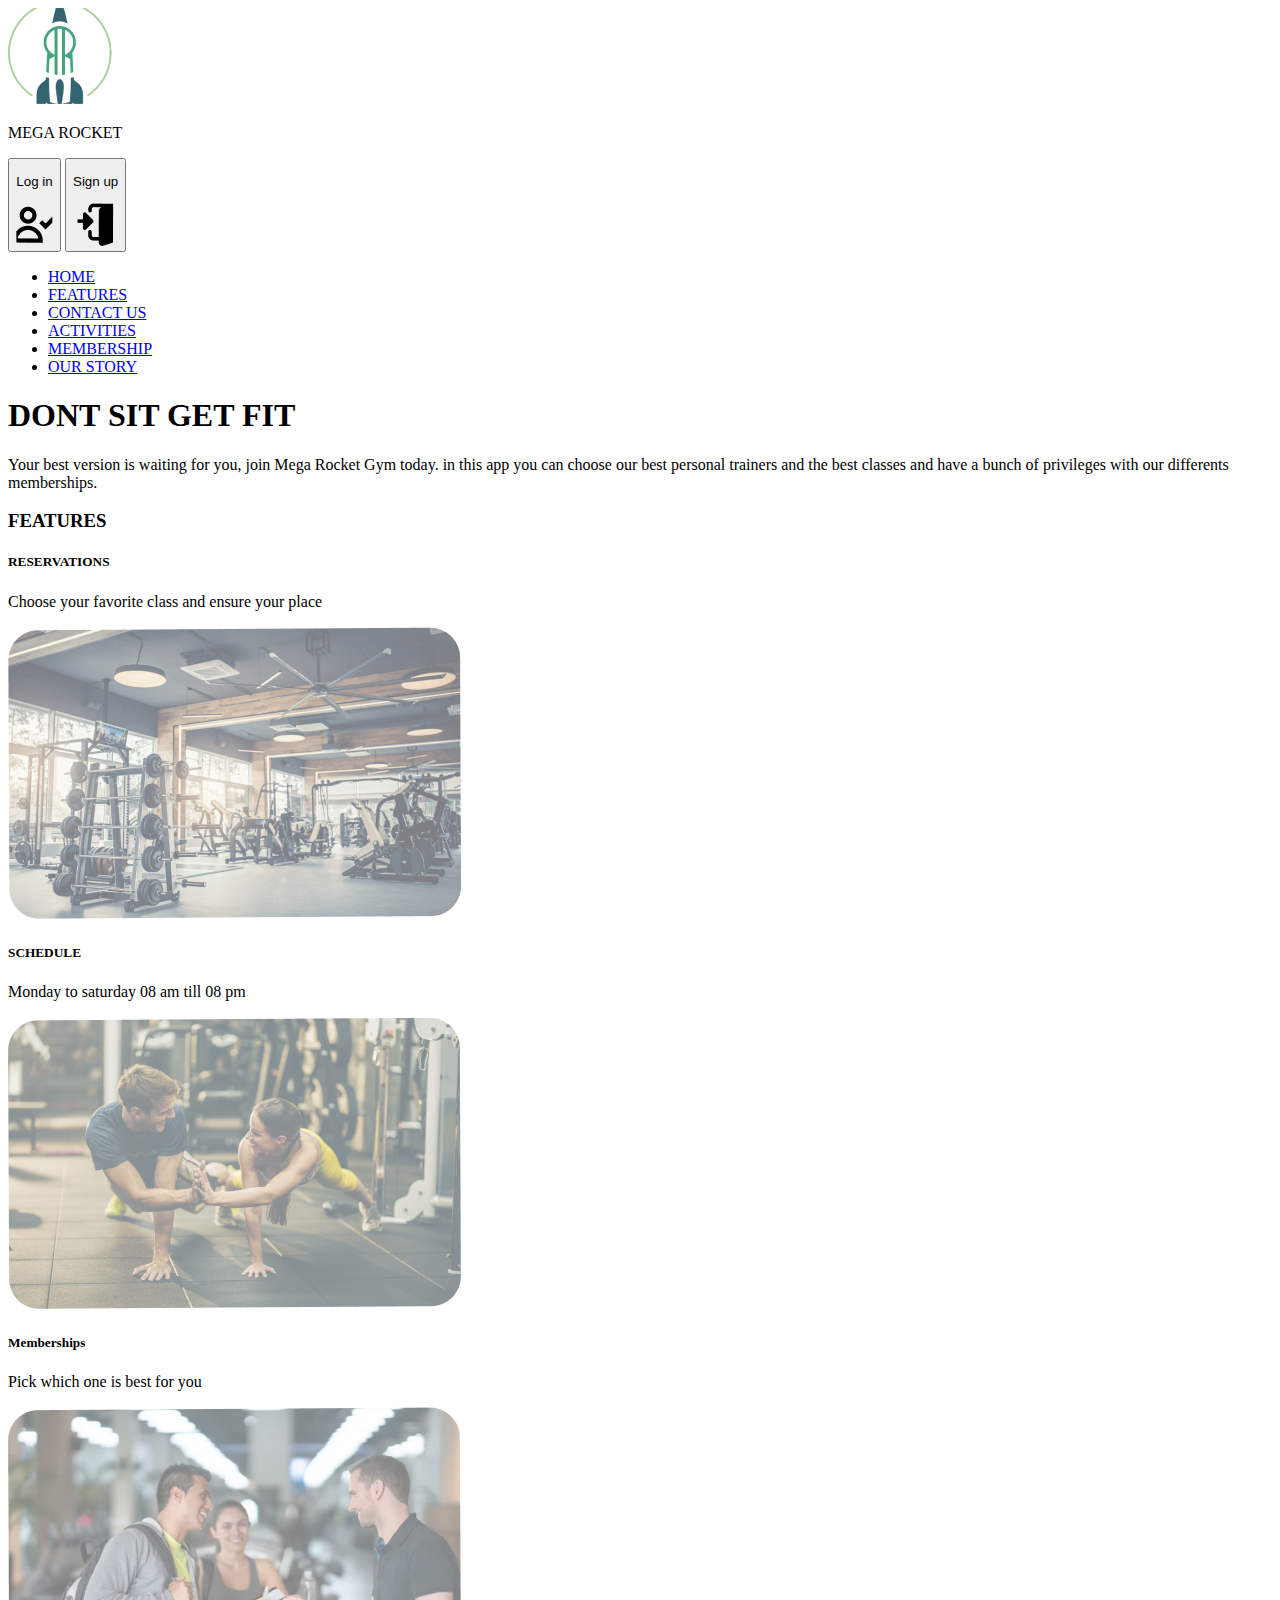
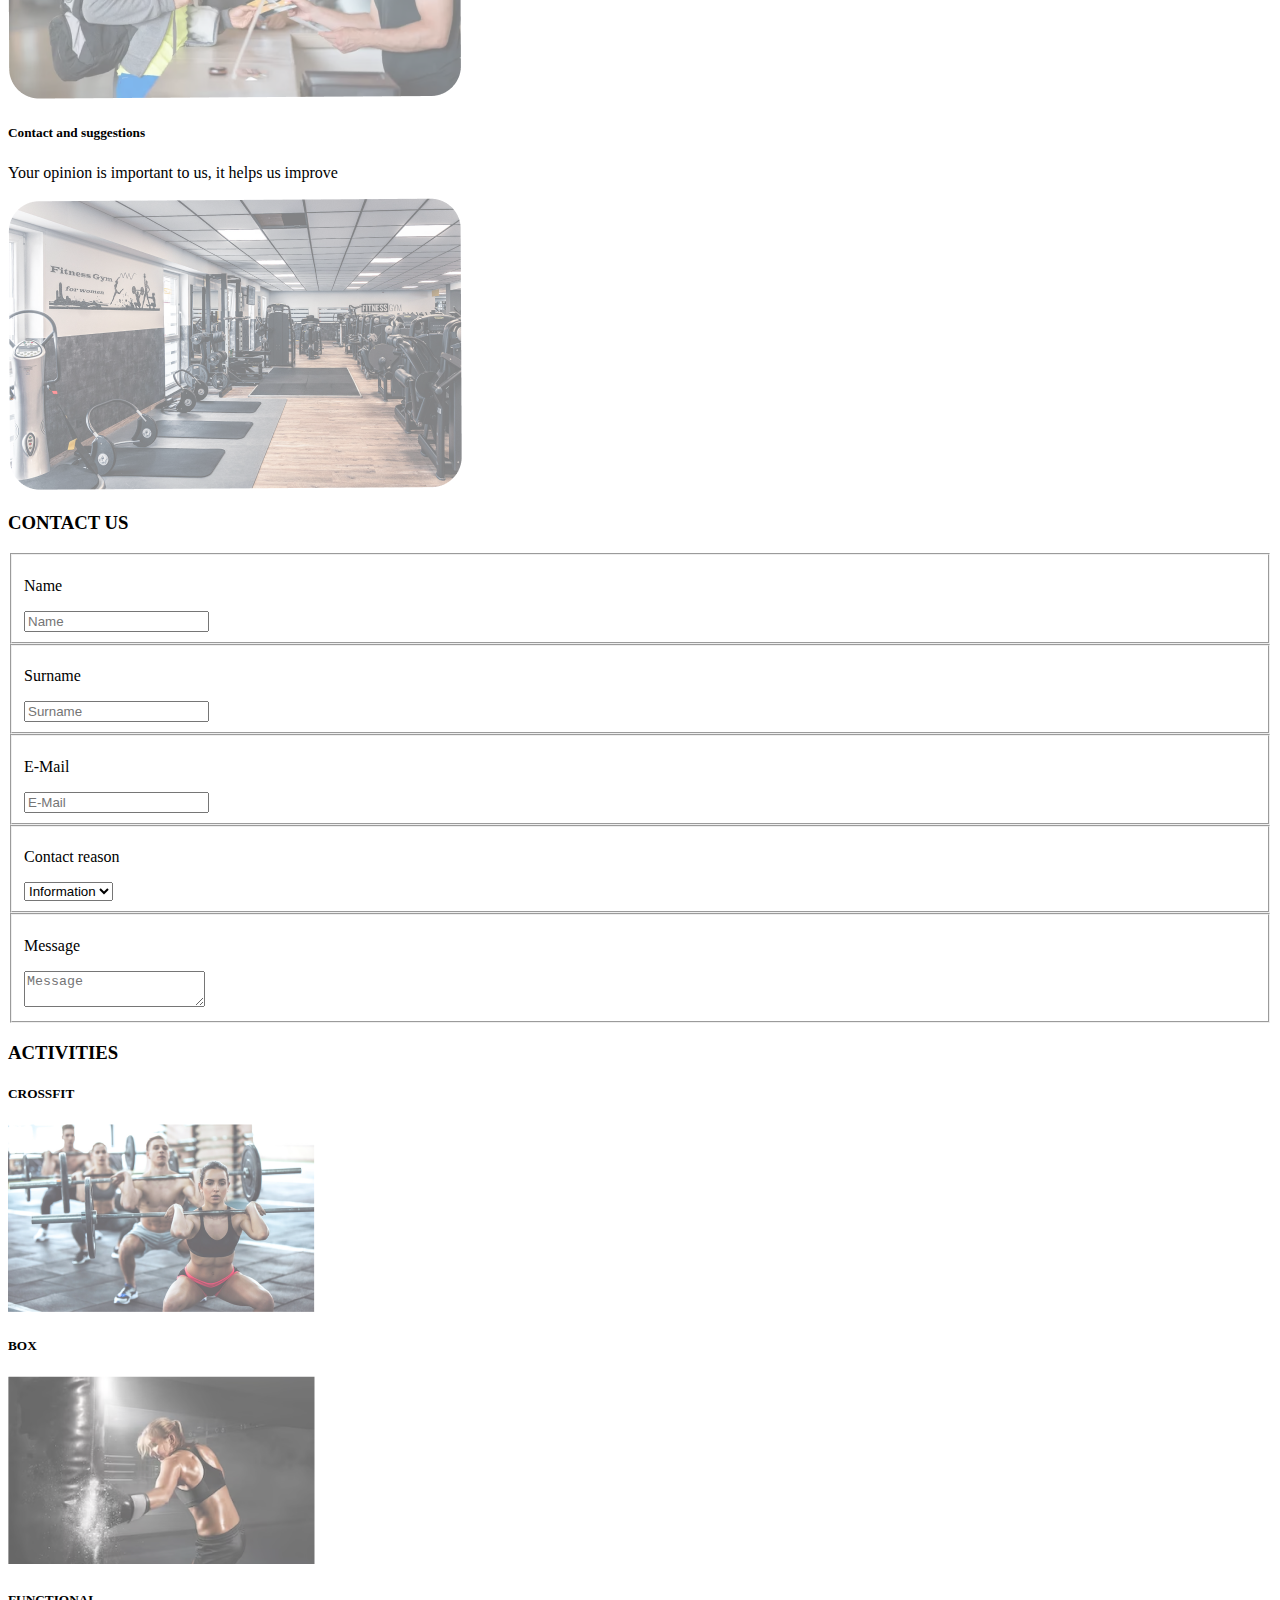
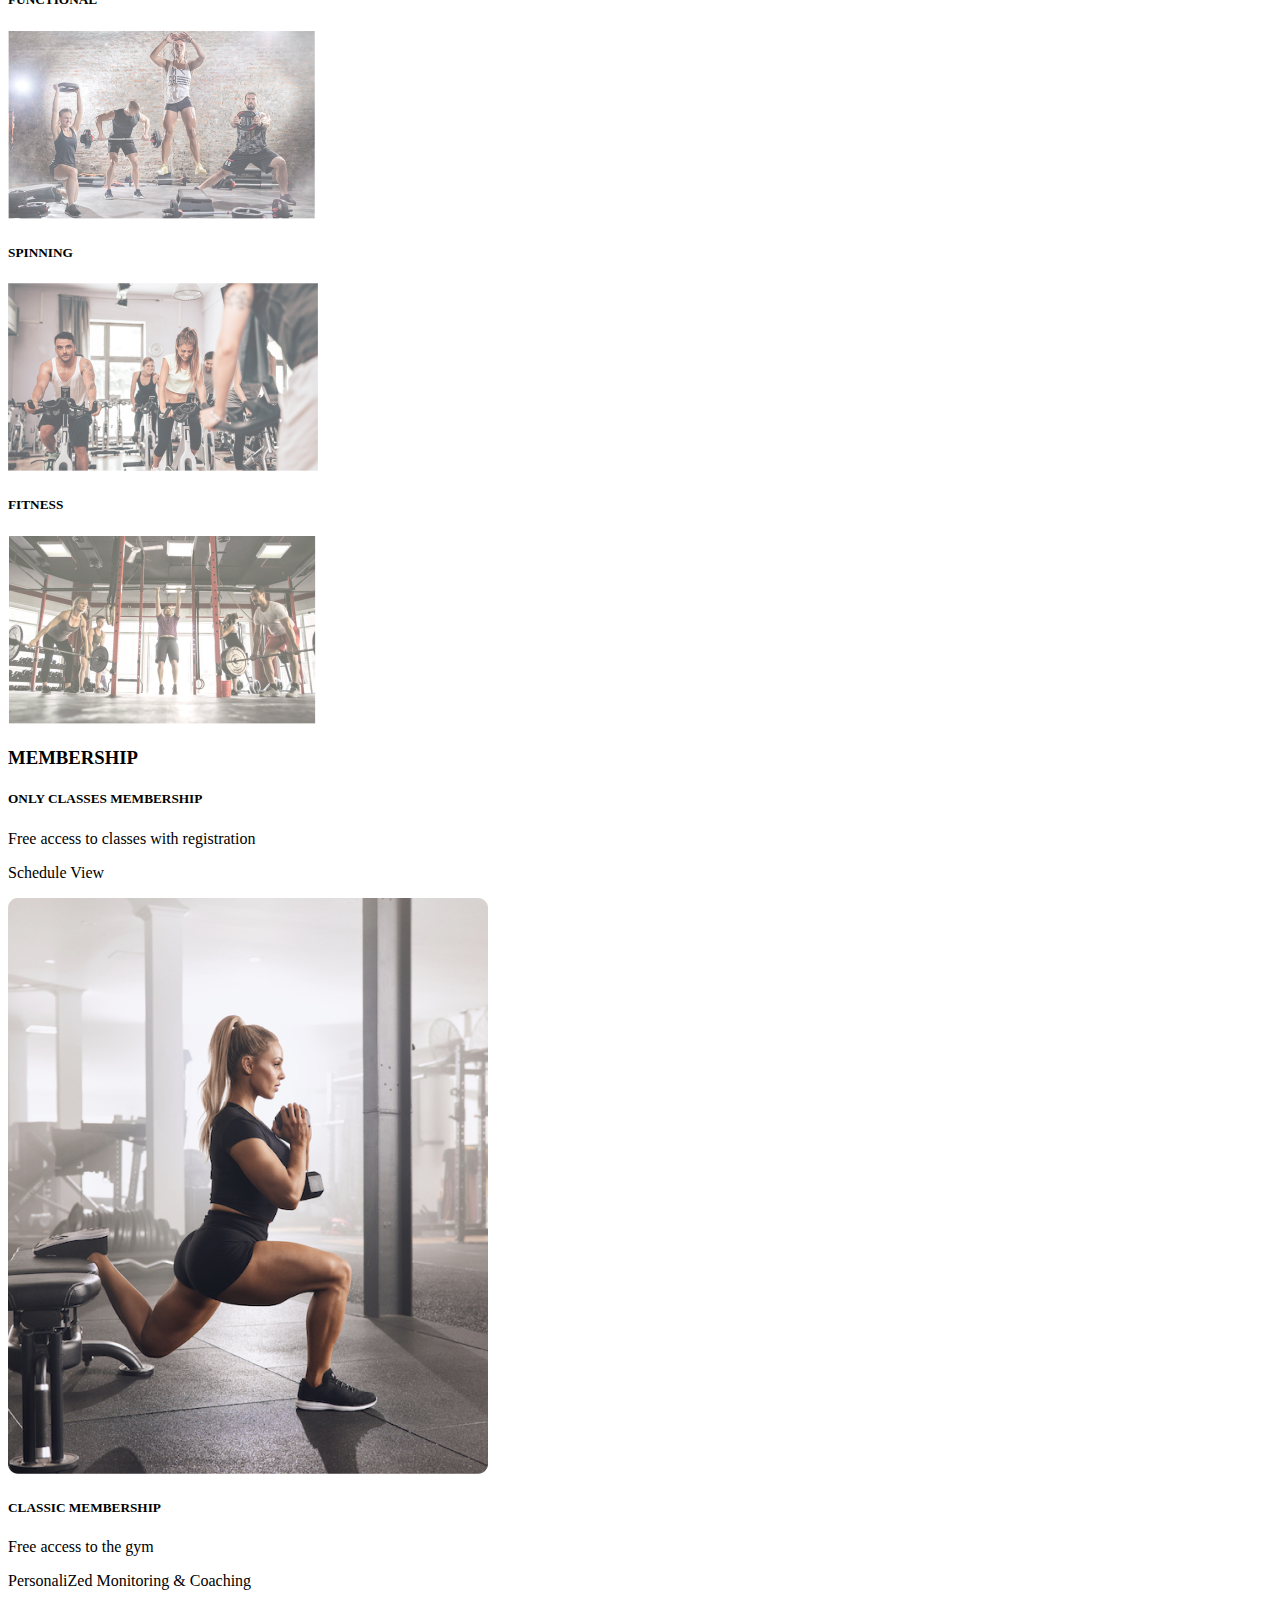
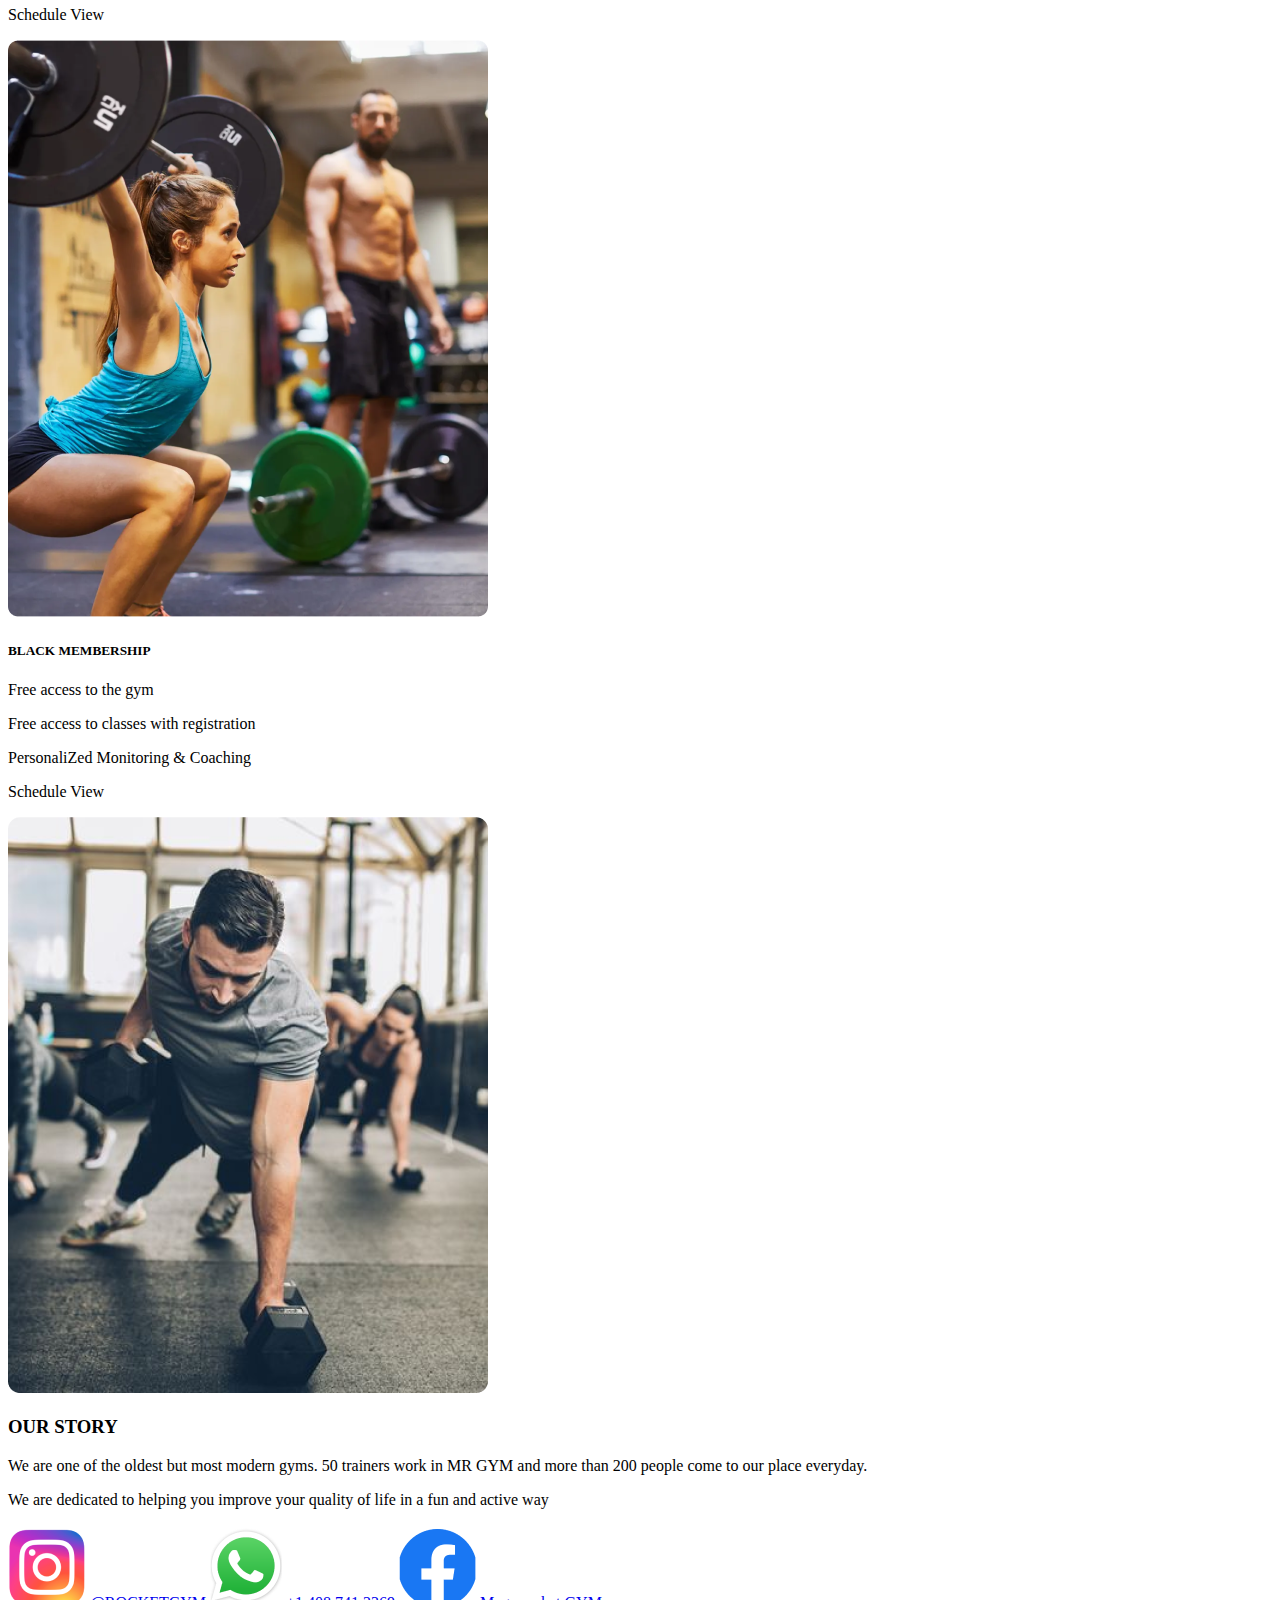
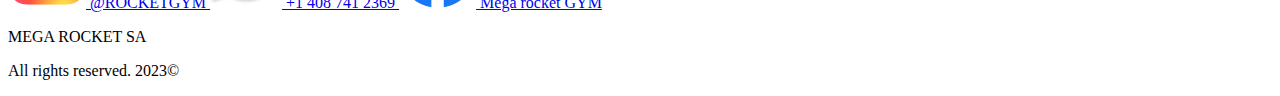
==== Week-02/index.html @ 1434305d "BaSP-M2023-W02: Readme modified" ====
<!DOCTYPE html>
<html lang="en">
<head>
    <link rel="shortcut icon" href="../assets/images/logo.png" />
    <meta charset="UTF-8">
    <meta http-equiv="X-UA-Compatible" content="IE=edge">
    <meta name="viewport" content="width=device-width, initial-scale=1.0">
    <title>MEGA ROCKET GYM</title>
</head>
<body>
    <header>
        <img src="../assets/images/logo.png" alt="Logo Mega Rocket GYM" />
        <p>MEGA ROCKET</p>
        <button>
            <p>Log in</p>
            <img src="../assets/images/user1.png" alt="Login icon" />
        </button>
        <button>
            <p>Sign up</p>
            <img src="../assets/images/signUp.png" alt="Sign up icon" />
        </button>
    </header>
    <nav>
        <ul>
            <li><a href="#Home">HOME</a></li>
            <li><a href="#Features">FEATURES</a></li>
            <li><a href="#ContactUs">CONTACT US</a></li>
            <li><a href="#Activities">ACTIVITIES</a></li>
            <li><a href="#Memberships">MEMBERSHIP</a></li>
            <li><a href="#OurStory">OUR STORY</a></li>
        </ul>
    </nav>
   <main>
        <section id="Home" >
            <h1>DONT SIT GET FIT</h1>
            <p>
                Your best version is waiting for you, join Mega Rocket Gym today.
                in this app you can choose our best personal trainers and the best classes
                and have a bunch of privileges with our differents memberships.
            </p>
        </section>
         <section id="Features" >
            <h3>FEATURES</h3>
            <article>
                <h5>RESERVATIONS</h5>
                <p>Choose your favorite class and ensure your place</p>
                <img src="../assets/images/reservations.png" alt="image gym reservation" />
                <h5>SCHEDULE</h5>
                <p>Monday to saturday 08 am till 08 pm</p>
                <img src="../assets/images/schedule.png" alt="image gym schedule" />
                <h5>Memberships</h5>
                <p>Pick which one is best for you</p>
                <img src="../assets/images/memberships.png" alt="image gym Memberships" />
                <h5>Contact and suggestions</h5>
                <p>Your opinion is important to us, it helps us improve</p>
                <img src="../assets/images/contactSuggestions.png" alt="image gym Contact" />
            </article>
         </section>
         <section id="ContactUs">
            <h3>CONTACT US</h3>
            <form action="#">
                <fieldset>
                    <p>Name</p>
                    <input type="text" placeholder="Name">
                </fieldset>
                <fieldset>
                    <p>Surname</p>
                    <input type="text" placeholder="Surname">
                </fieldset>
                <fieldset>
                    <p>E-Mail</p>
                    <input type="email" placeholder="E-Mail">
                </fieldset>
                <fieldset>
                    <p>Contact reason</p>
                    <select>
                        <option value="information">Information</option>
                        <option value="Questions">Questions</option>
                        <option value="business">Business</option>
                    </select>
                </fieldset>
                <fieldset>
                    <p>Message</p>
                    <textarea placeholder="Message"></textarea>
                </fieldset>
         </section>
         <section id="Activities">
            <h3>ACTIVITIES</h3>
            <h5>CROSSFIT</h5>
            <img src="../assets/images/crossfit.png" alt="image crossfit" />
            <h5>BOX</h5>
            <img src="../assets/images/box.png" alt="image box" />
            <h5>FUNCTIONAL</h5>
            <img src="../assets/images/functional.png" alt="image functional" />
            <h5>SPINNING</h5>
            <img src="../assets/images/spinning.png" alt="image spinning" />
            <h5>FITNESS</h5>
            <img src="../assets/images/fitness.png" alt="image fitness" />
         </section>
         <section id="Memberships">
            <h3>MEMBERSHIP</h3>
            <article>
                <h5>ONLY CLASSES MEMBERSHIP</h5>
                <p>Free access to classes with registration</p>
                <p>Schedule View</p>
                <img src="../assets/images/OnlyClassesMembership.png" alt="image only classes memberships" />
            </article>
            <article>
                <h5>CLASSIC MEMBERSHIP</h5>
                <p>Free access to the gym</p>
                <p>PersonaliZed Monitoring & Coaching</p>
                <p>Schedule View</p>
                <img src="../assets/images/ClassicMembership.png" alt="image classic membership" />
            </article>
            <article>
                <h5>BLACK MEMBERSHIP</h5>
                <p>Free access to the gym</p>
                <p>Free access to classes with registration</p>
                <p>PersonaliZed Monitoring & Coaching</p>
                <p>Schedule View</p>
                <img src="../assets/images/BlackMembership.png" alt="image Black Membership" />
            </article>
         </section>
         <section id="OurStory">
            <h3>OUR STORY</h3>
            <p>
                We are one of the oldest but most modern gyms. 50 trainers work 
                in MR GYM and more than 200 people come to our place everyday.
            </p>
            <p> 
                We are dedicated to helping you improve your quality of life in 
                a fun and active way
            </p>
         </section>
   </main>
    <footer>
        <a href="https://www.instagram.com">
            <img src="../assets/images/instagram.png" alt="logo Instagram" />
            @ROCKETGYM
        </a>
        <a href="https://www.instagram.com">
            <img src="../assets/images/wpp.png" alt="logo Whatsapp" />
            +1 408 741 2369
        </a>
        <a href="https://www.instagram.com">
            <img src="../assets/images/facebook.png" alt="logo Facebook" />
            Mega rocket GYM
        </a>
        <p>MEGA ROCKET SA</p>
        <p>All rights reserved. 2023©</p>
    </footer>
</body>
</html>
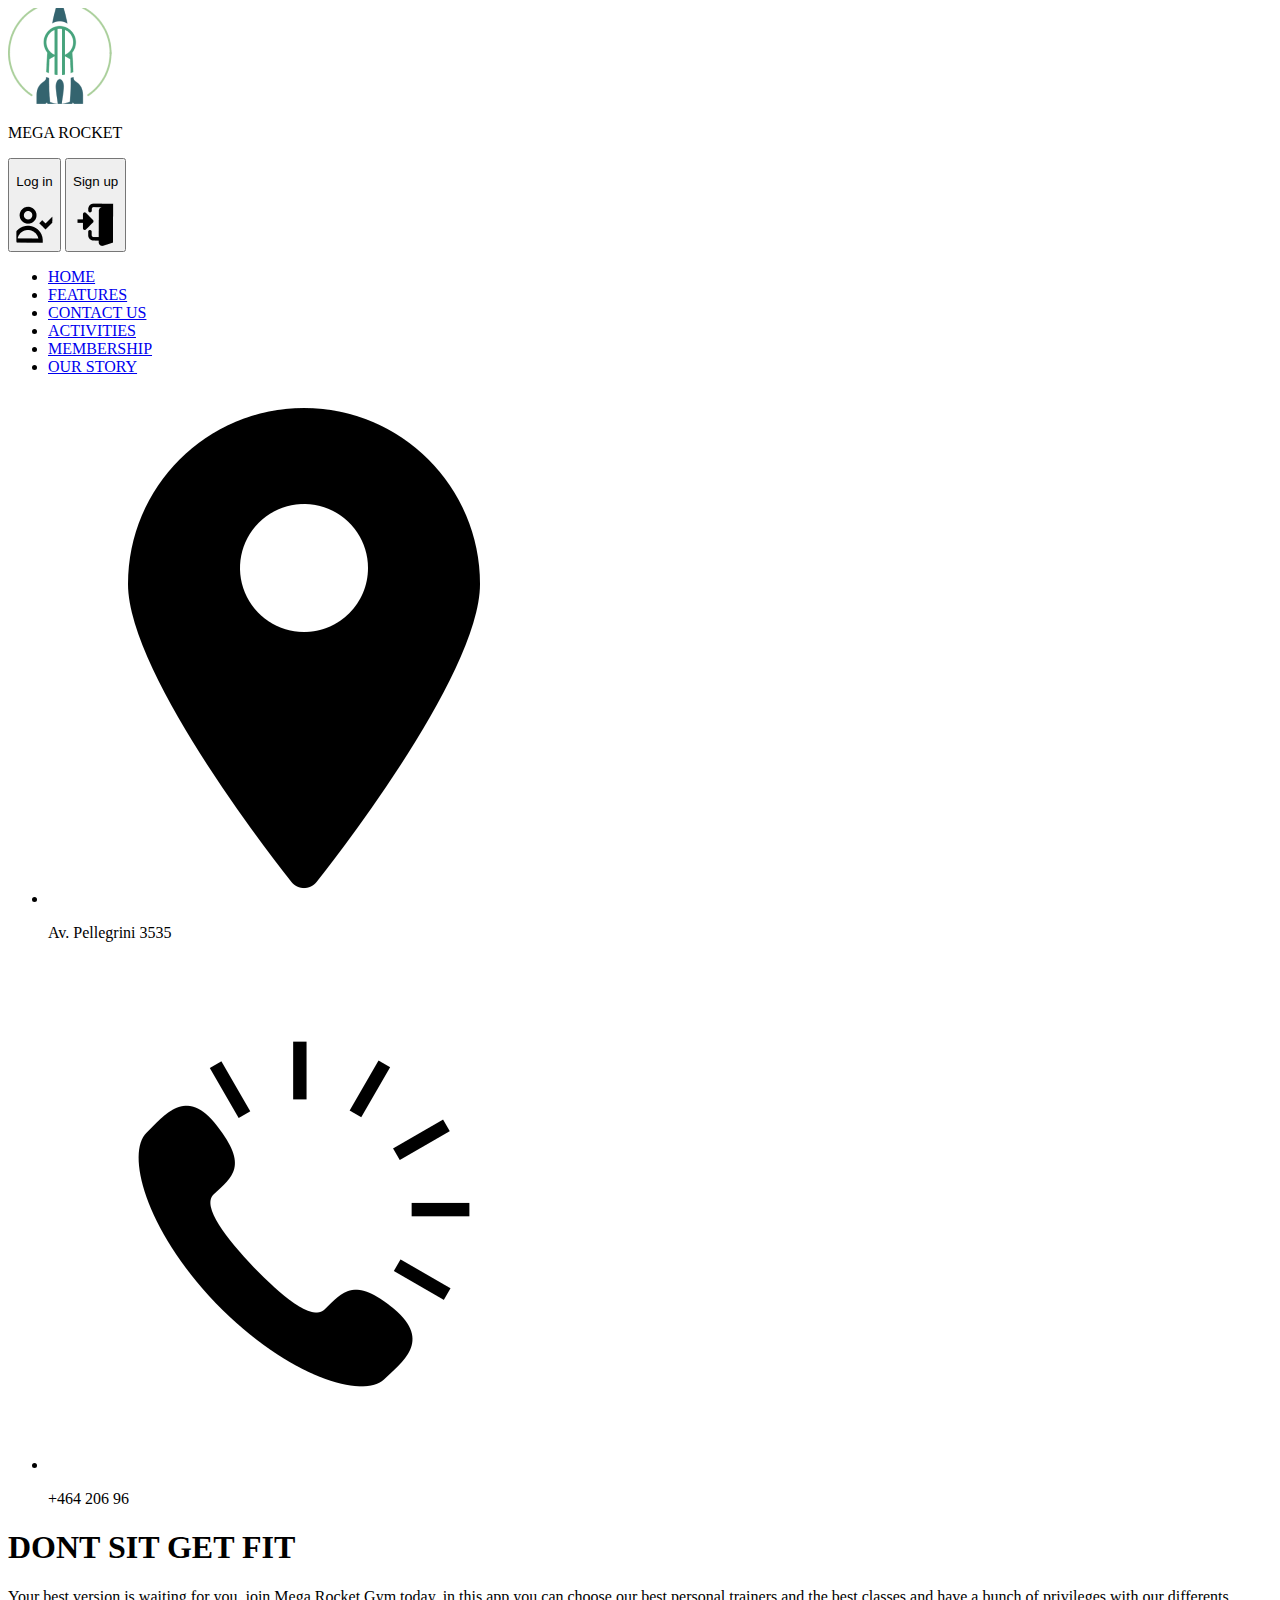
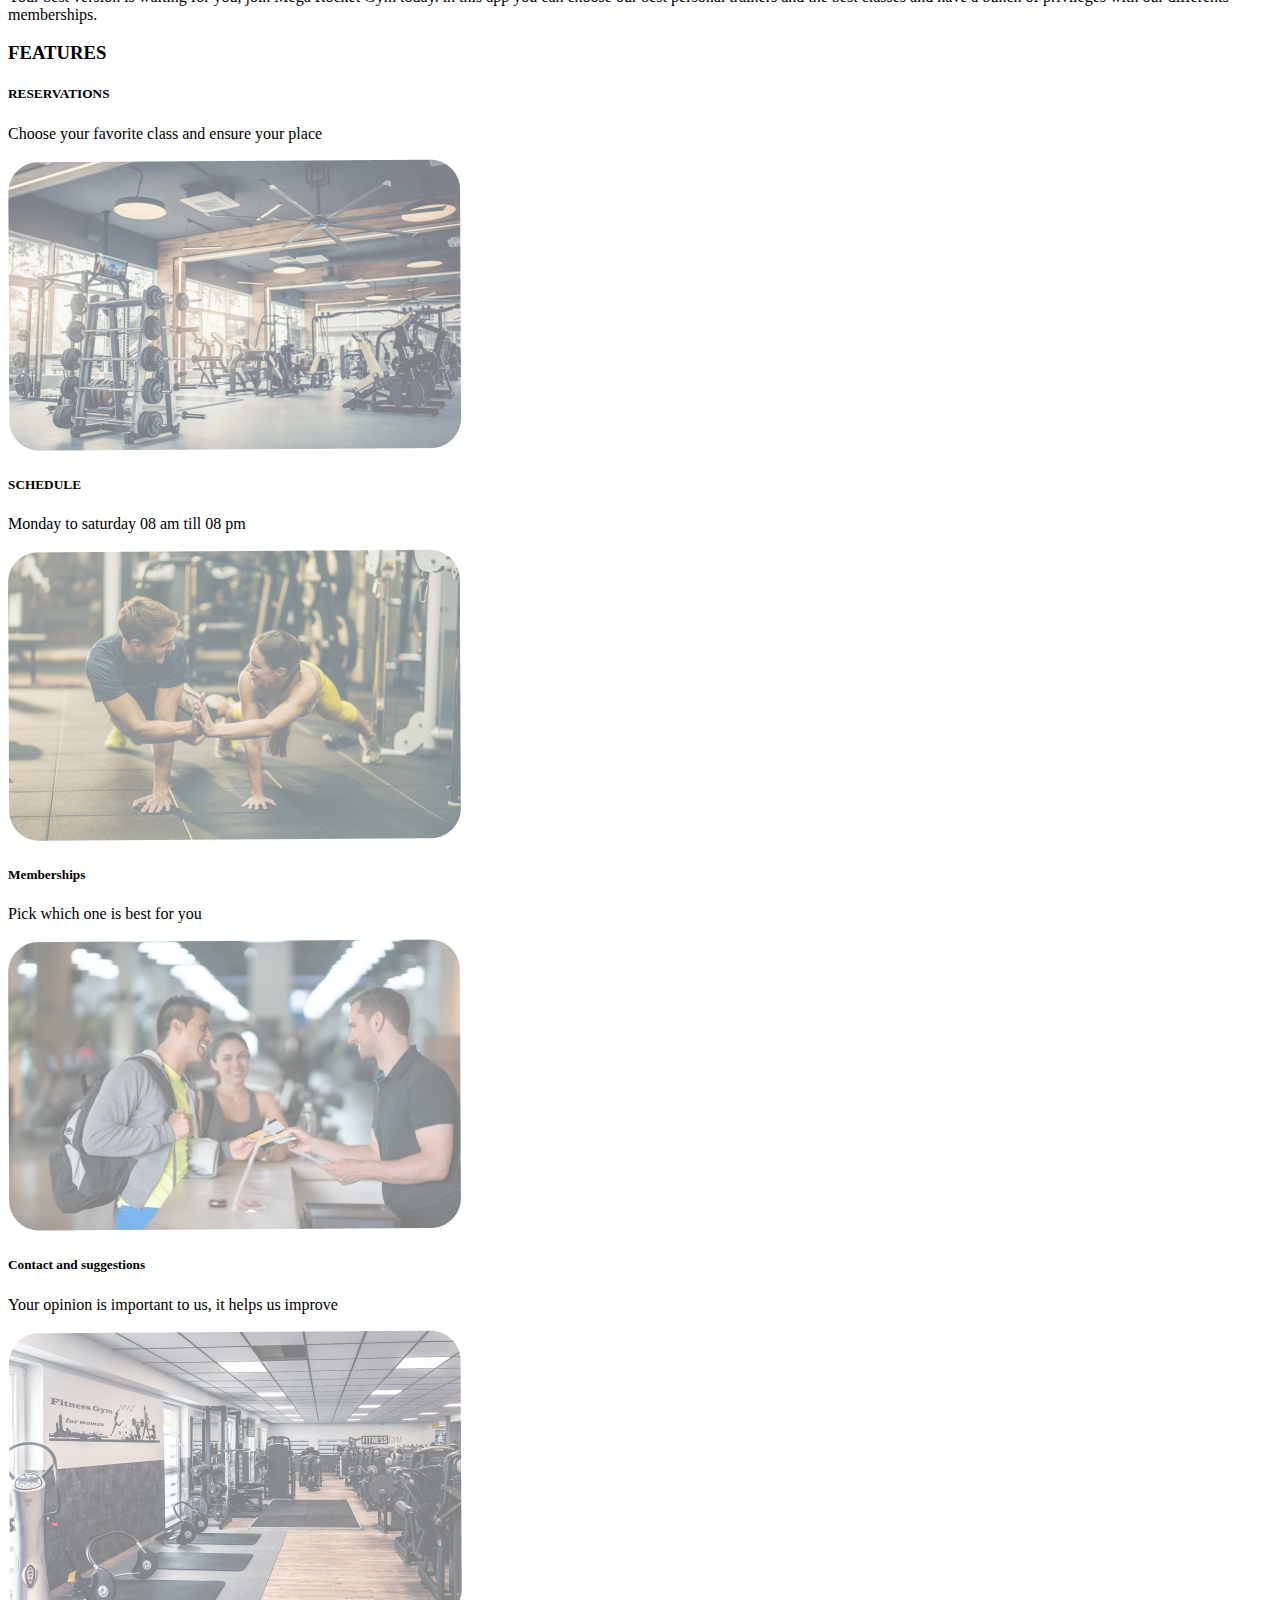
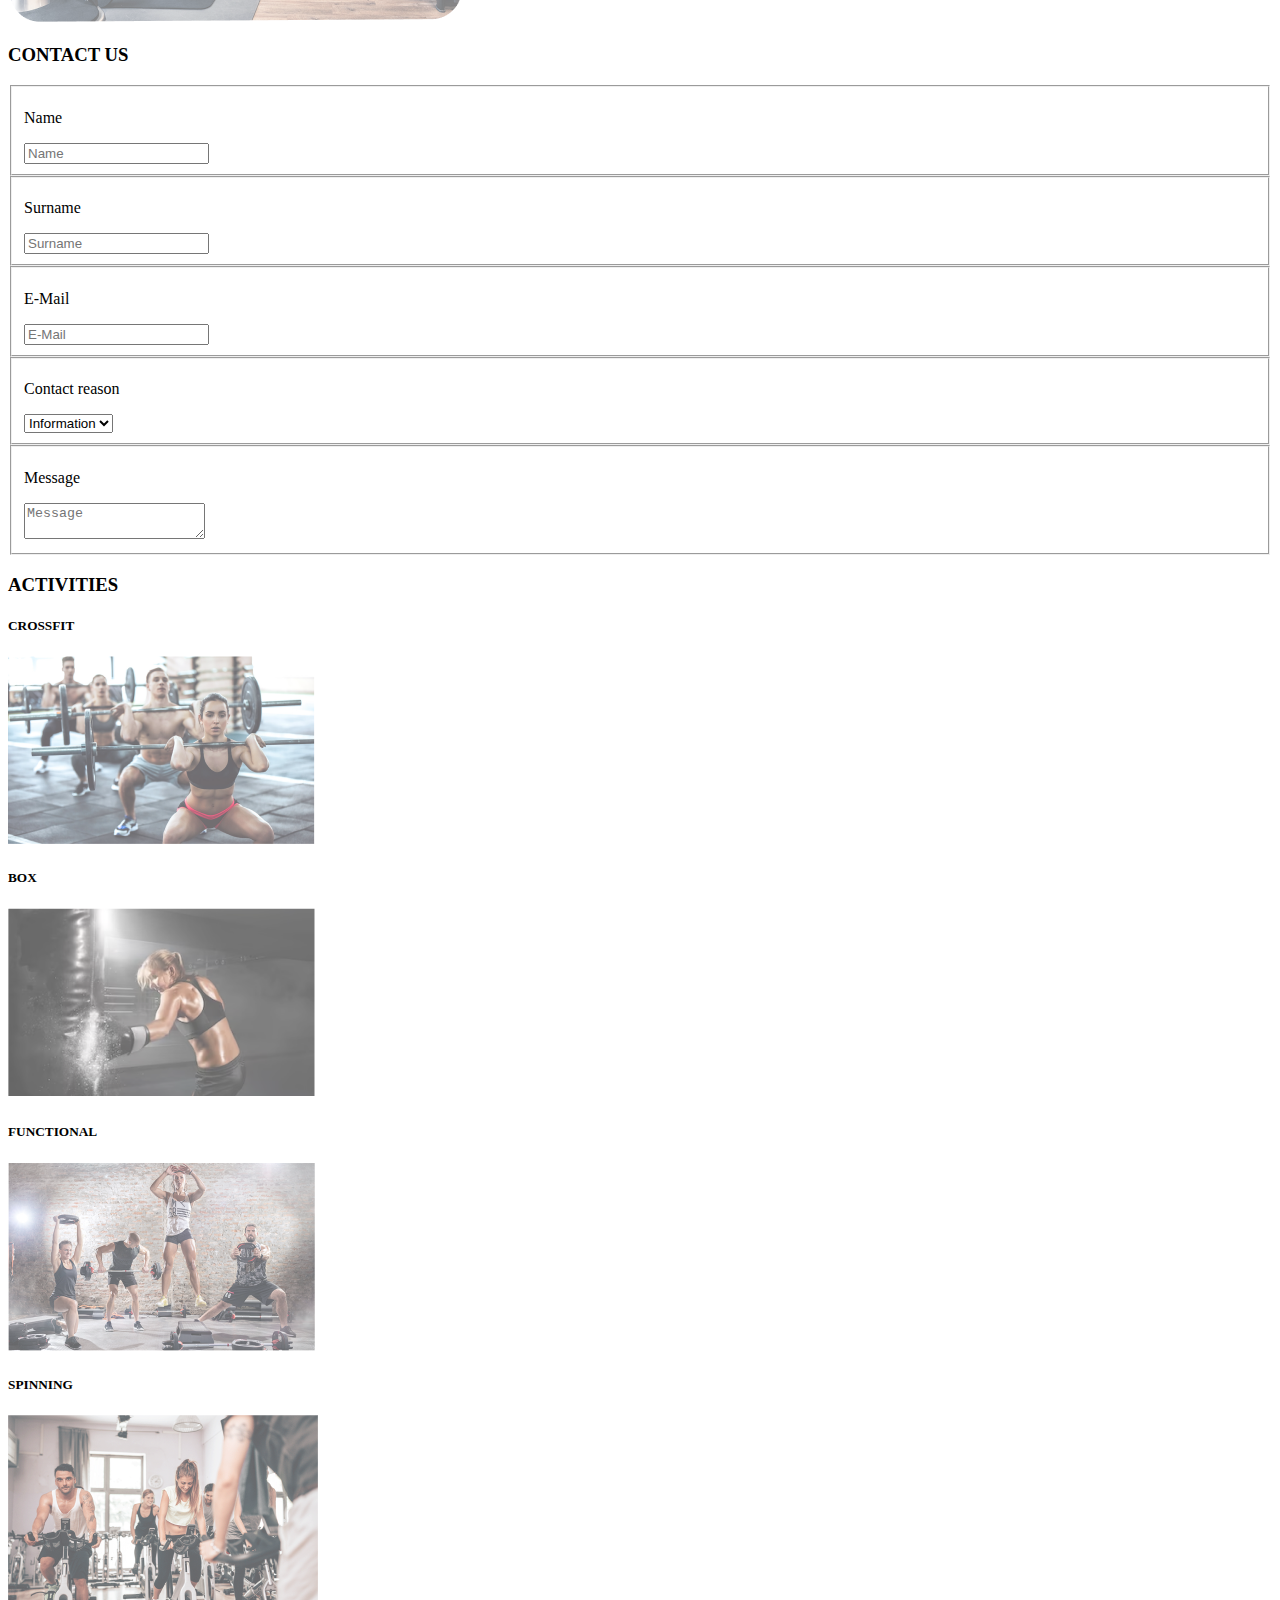
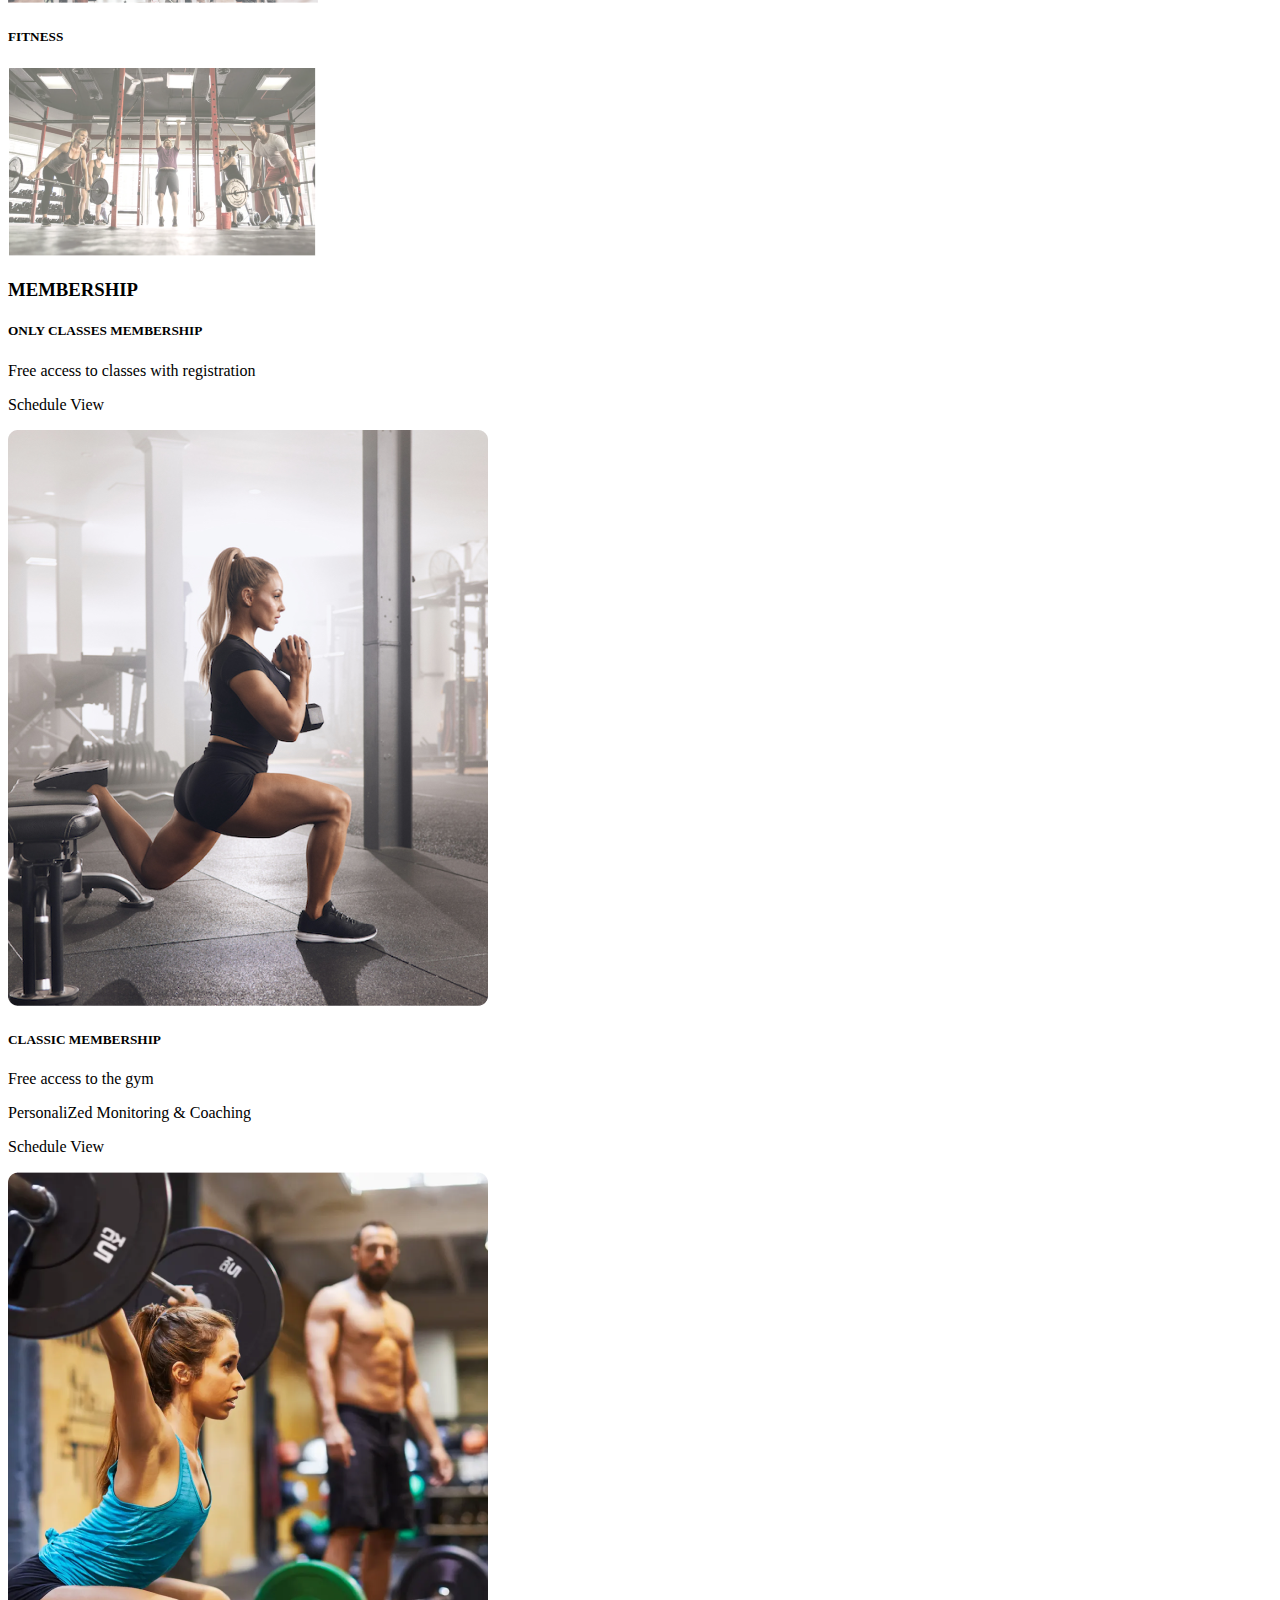
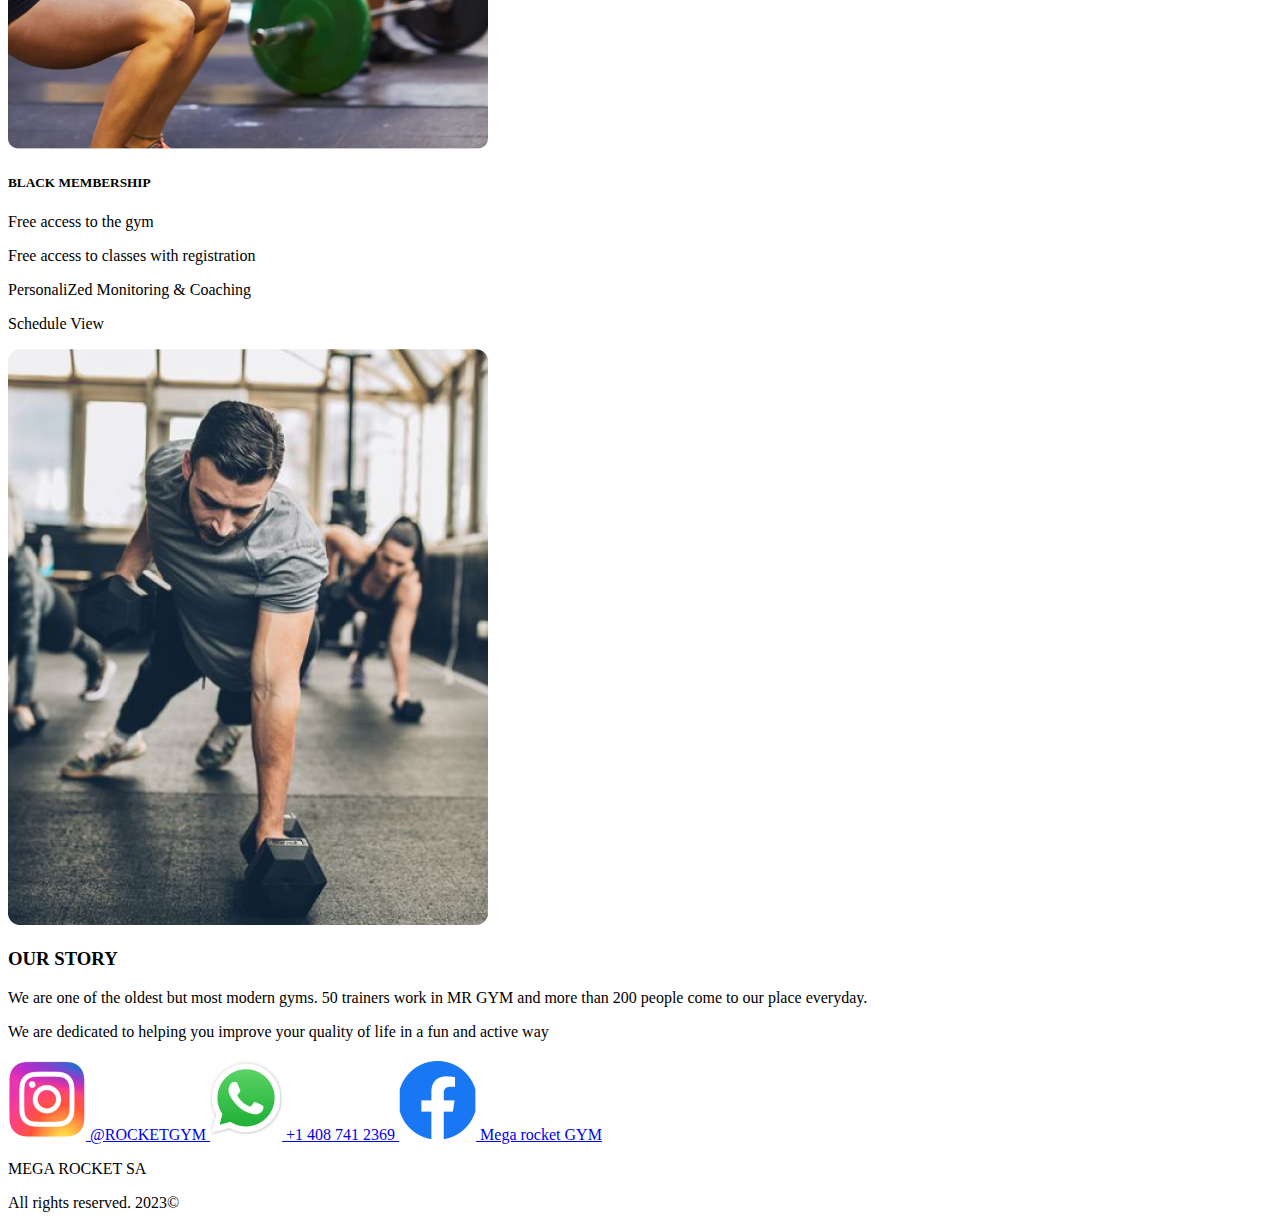
==== commit adfaea7c: "BaSP-M2023-W02: sidebar modified" ====
--- a/Week-02/index.html
+++ b/Week-02/index.html
@@ -20,17 +20,31 @@
             <img src="../assets/images/signUp.png" alt="Sign up icon" />
         </button>
     </header>
-    <nav>
-        <ul>
-            <li><a href="#Home">HOME</a></li>
-            <li><a href="#Features">FEATURES</a></li>
-            <li><a href="#ContactUs">CONTACT US</a></li>
-            <li><a href="#Activities">ACTIVITIES</a></li>
-            <li><a href="#Memberships">MEMBERSHIP</a></li>
-            <li><a href="#OurStory">OUR STORY</a></li>
-        </ul>
-    </nav>
    <main>
+        <aside>
+            <nav>
+                <ul>
+                    <li><a href="#Home">HOME</a></li>
+                    <li><a href="#Features">FEATURES</a></li>
+                    <li><a href="#ContactUs">CONTACT US</a></li>
+                    <li><a href="#Activities">ACTIVITIES</a></li>
+                    <li><a href="#Memberships">MEMBERSHIP</a></li>
+                    <li><a href="#OurStory">OUR STORY</a></li>
+                </ul>
+            </nav>
+            <article>
+                <ul>
+                    <li>
+                        <img src="../assets/images/mapa.png" alt="icon map">
+                        <p>Av. Pellegrini 3535</p>
+                    </li>
+                    <li>
+                        <img src="../assets/images/ring-phone.png" alt="icon phone">
+                        <p>+464 206 96</p>
+                    </li>
+                </ul>
+            </article>
+        </aside>
         <section id="Home" >
             <h1>DONT SIT GET FIT</h1>
             <p>
